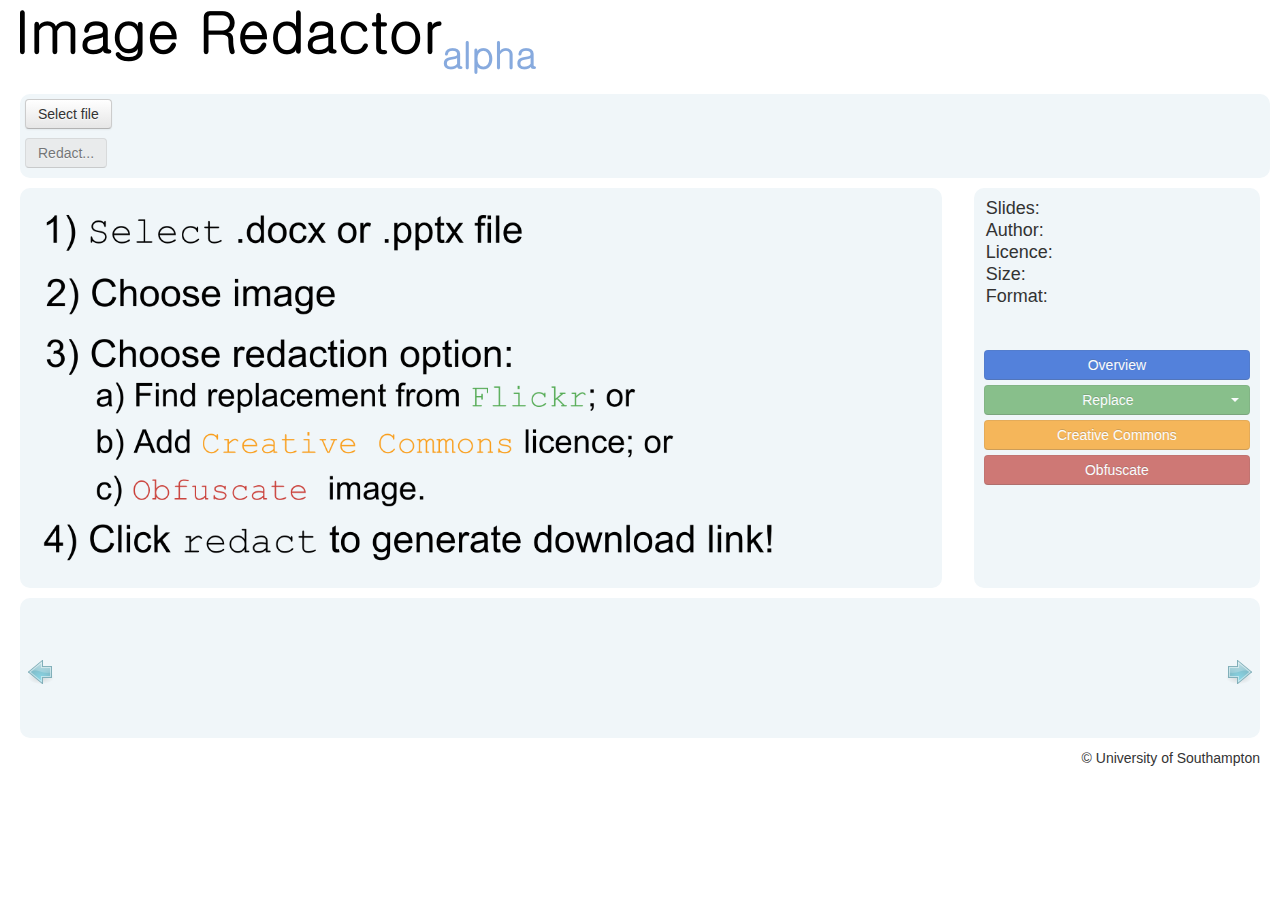
==== public_html/index.html @ 3b18e277 "More work on displaying the contents of headings, including redact buttons which have click events t" ====
<!DOCTYPE html>
<html>
    <head>
        <meta charset="utf-8">
        
        <title>Redact-O-Matic</title>

        <meta name="viewport" content="width=device-width, initial-scale=1.0">
        
        <link rel="stylesheet" type="text/css" href="css/bootstrap.min.css">
        <link rel="stylesheet" type="text/css" href="css/bootstrap-responsive.css">
        <link rel="stylesheet" type="text/css" href="css/bootstrap-responsive.min.css">
        <link rel="stylesheet" type="text/css" href="css/bootstrap-fileupload.min.css">
        <link rel="stylesheet" type="text/css" href="css/bootstrap-arrows.css">        
        <link rel="stylesheet" type="text/css" href="css/jquery.Jcrop.css">         
        <link rel="stylesheet" type="text/css" href="css/style.css">
        <link rel="stylesheet" type="text/css" href="css/skin.css"> 
        

        <script type="text/javascript" src="js/libs/zip.js"></script>
        <script type="text/javascript" src="js/libs/zip-ext.js"></script>
        <script type="text/javascript" src="js/libs/exif.js"></script>
        <script type="text/javascript" src="js/libs/binaryajax.js"></script>

        <script type="text/javascript" src="js/libs/jquery-1.9.0/jquery.min.js"></script>
        <script type="text/javascript" src="js/libs/jqueryui-1.10.0/jquery-ui.min.js"></script>
        <script type="text/javascript" src="js/libs/jquery.exif.js"></script>

        <script type="text/javascript" src="js/libs/bootstrap.min.js"></script>
        <script type="text/javascript" src="js/libs/bootstrap-fileupload.min.js"></script>
        <script type="text/javascript" src="js/libs/bootstrap-arrows.js"></script>

        <script type="text/javascript" src="js/libs/jquery.jcarousel.js"></script>
        <script type="text/javascript" src="js/libs/jquery.jcarousel.min.js"></script>

        <script type="text/javascript" src="js/libs/jquery.Jcrop.min.js"></script>     
        
        <script type="text/javascript" src="js/libs/pixastic.custom.js"></script>     
        
        <script type="text/javascript" src="js/control.js"></script>
        <script type="text/javascript" src="js/readFile.js"></script>
        
        <script type="text/javascript" src="js/PowerPointReader.js"></script>
        <script type="text/javascript" src="js/PowerPointImage.js"></script>
        <script type="text/javascript" src="js/PowerPoint.js"></script>
        <script type="text/javascript" src="js/SlideImageRel.js"></script>

        <script type="text/javascript" src="js/PowerPointViewer.js"></script>

        <script type="text/javascript" src="js/Change.js"></script>
        <script type="text/javascript" src="js/PowerPointWriter.js"></script>

        <script type="text/javascript" src="js/PowerPointRedactor.js"></script>

        <script type="text/javascript" src="js/FlickrReader.js"></script>
        <script type="text/javascript" src="js/FlickrImage.js"></script>
        <script type="text/javascript" src="js/FlickrResultsViewer.js"></script>
        
        <script type="text/javascript" src="js/Word.js"></script>
        <script type="text/javascript" src="js/WordSection.js"></script>
        <script type="text/javascript" src="js/WordParagraph.js"></script>
        <script type="text/javascript" src="js/WordImage.js"></script>
        <script type="text/javascript" src="js/WordReader.js"></script>
        <script type="text/javascript" src="js/WordRedactor.js"></script>
        <script type="text/javascript" src="js/WordViewer.js"></script>
        <script type="text/javascript" src="js/WordWriter.js"></script>

        <meta http-equiv="Content-Type" content="text/html; charset=UTF-8">

    </head>
    <body>

        <div id="title">
            <img src="img/title.png"/>
        </div>
        <script type="text/javascript">
            //check for the various File API support
            if (window.File && window.FileReader && window.FileList && window.Blob) {
                //all file APIs are supported
            } else {
                alert('The File APIs are not fully supported in this browser.');
            }
        </script>

        <div class="container-fluid">
            <div id="controlPanel" class="row-fluid">
                <div class="fileupload fileupload-new" data-provides="fileupload">
                    <span class="btn btn-file"><span class="fileupload-new">Select file</span><span class="fileupload-exists">Change</span><input id="files" type="file" /></span>
                    <span class="fileupload-preview"></span>
                    <a href="#" class="close fileupload-exists" data-dismiss="fileupload" style="float: none">×</a>
                </div>

                <button id="redactBtn" type="submit" class="btn disabled">Redact...</button>
                <span id="download">
                    <img id="downloadLoading" src="img/ajax-loader-small.gif"/>
                </span>
            </div>
            
            <div id="test"></div>

            <div id="imageOverview" class="row-fluid">
                
                <div id="imageWindow" class="span9">
                
                    <span id="instructions" class="hasFocus">
                        <img src="img/instructions.png"/>
                    </span>
                    
                    <span id="pptImage">
                        <span class="helper"></span>
                    </span>   
                    
                    <!-- Overview -->
                    <div id="overview">
                        <h2>Overview</h2>
                        <div class="overviewField">
                            <h4>
                                Name:
                            </h4>
                            <div id="pptName">                            
                            </div>
                        </div>
                        <div class="overviewField">
                            <h4>
                                Total Images:
                            </h4>
                            <div id="totalImages">
                            </div>

                        </div>
                        <div class="overviewField">
                            <h4>
                                Licenced Images:
                            </h4>
                            <div id="licencedImages">
                            </div>

                        </div>
                        <div class="overviewField">
                            <h4>
                                Most restrictive licence:
                            </h4>
                            <div id="overallLicence">
                            </div>

                        </div>
                        <div class="overviewField">
                            <h4>
                                Progress:
                            </h4>
                            <div class="progress progress-striped"> <!-- consider implementing stacked bar to show types of licence -->
                                <div id="progressCC" class="bar bar-success"></div>
                                <div id="progressOther" class="bar bar-warning"></div>
                                <div id="progressNull" class="bar bar-danger"></div>
                            </div> 
                        </div>                   
                    </div>
                    
                    <!-- placeholder -->
                    <span id="placeholderOverview">                        
                        <span class="placeholderHelper"></span>
                        <span id="placeholderOld">
                        </span>
                        <span id="placeholderArrow">
                            <span class="arrow-primary-large" data-angle="90"></span>
                        </span>
                        <span id="placeholderNew">
                            <!--<canvas id="placeholderCanvas"></canvas>-->
                            <img id="placeholderPixelated" class="placeholderImage" src="img/placeholder.jpg"/>
                        </span>  
                        <button id="placeholderSave" class="btn btn-primary">Save</button>
                        <button id="placeholderUndo" class="btn btn-danger">Undo</button>
                    </span>
                    
                    <!-- headings redaction -->
                    <div id="headings">
                        <div id="headingContent">
                            <!-- root collapsible for the whole document and text that does not initially appear under a heading -->
                            <div class="accordion" id="accordionRoot">
                                <div class="accordion-group">
                                    <div class="accordion-heading">
                                        <a class="accordion-toggle heading1" data-toggle="collapse" data-parent="#accordionRoot" href="#collapseRoot">
                                            Word Root 
                                        </a>
                                    </div>                                    
                                    <div id="collapseRoot" class="accordion-body collapse in">
                                        <div id="innerRoot" class="accordion-inner">                                                                                                                                                                                                       
                                        </div>
                                    </div>
                                </div>
                            </div>
                        </div>
                    </div>
                    
                    <!-- Flickr Search -->
                    <div id="flickrSearch"> 
                        <!-- Flickr Search Form -->
                        <form id="flickr" class="form-inline">
                            <input type="text" class="input-medium search-query flickrForm" placeholder="Search" name="tags" id="tags">

                            <label class="multiple flickrForm" for="sort">Sort:</label>
                            <select id="sort" name="sort" class="input-medium">
                                <option>Relevant</option>
                                <option>Recent</option>
                                <option>Interesting</option>
                            </select>
                            <label class="checkbox">
                                <input id="commercialCheck" type="checkbox"> Commercial?
                            </label>
                            <label class="checkbox">
                                <input id="derivativeCheck" type="checkbox"> Derivatives?
                            </label>                   
                            <!--<select id="flickrLicence" name="licence" class="input-medium">
                                <option>Attribution (CC BY)</option>
                                <option>ShareAlike (CC BY-SA)</option>
                                <option>NoDerivs (CC BY-ND)</option>
                                <option>NonCommercial (CC BY-NC)</option>
                                <option>NonCommercial, ShareAlike (CC BY-NC-SA)</option>
                                <option>NonCommercial, NoDerivs (CC BY-NC-ND)</option>
                            </select>-->
                            <button type="submit" class="btn flickrForm">Search</button>
                        </form>
                        
                        <!-- Flickr Results -->
                        <div id="flickr-loading">
                            <span class="flickrHelper"></span>
                            <img src="img/ajax-loader.gif"/>
                        </div>
                        <div id="flickr-results" class="row">
                            <div id="flickrPrev" class="span1 disabled"></div>
                            <div id="resultImages" class="span10">
                                <div class="row flickr-row">
                                    <div id="flickr0" class="span2 offset1">
                                    </div>
                                    <div id="flickr1" class="span2">
                                    </div>
                                    <div id="flickr2" class="span2">
                                    </div>
                                    <div id="flickr3" class="span2">
                                    </div>
                                    <div id="flickr4" class="span2">
                                    </div>
                                </div>
                                <div class="row flickr-row">
                                    <div id="flickr5" class="span2 offset1">
                                    </div>
                                    <div id="flickr6" class="span2">
                                    </div>
                                    <div id="flickr7" class="span2">
                                    </div>
                                    <div id="flickr8" class="span2">
                                    </div>
                                    <div id="flickr9" class="span2">
                                    </div>
                                </div>
                                <div class="row flickr-row">
                                    <div id="flickr10" class="span2 offset1">
                                    </div>
                                    <div id="flickr11" class="span2">
                                    </div>
                                    <div id="flickr12" class="span2">
                                    </div>
                                    <div id="flickr13" class="span2">
                                    </div>
                                    <div id="flickr14" class="span2">
                                    </div>
                                </div>
                            </div>
                            <div id="flickrNext" class="span1 disabled"></div>
                        </div>
                    </div> 
                    
                    <!-- Flickr Cropper -->
                    <!--
                    <div id="flickrCropper">
                        <!--<span class="helper"></span>
                        <span id="croppingImage" class="span6"></span> 
                        <div id="croppingOptions" class="span6">
                            <label class="checkbox">
                                <input id="cropCheckbox" type="checkbox"> Keep old proportions
                            </label>                           
                        </div>  
                        <span class="overviewButtons">
                            <button id="cropperBack" class="btn btn-primary">Back</button>
                            <button id="cropperContinue" class="btn btn-primary">Continue</button>                            
                        </span>
                    </div>-->

                    <!-- Flickr Overview -->
                    <span id="flickrOverview">
                        <span class="helper"></span>
                        <span id="flickrOverviewImages">
                            <span class="helper"></span>
                            <span id="flickrOld">
                            </span>
                            <span id="flickrArrow">
                                <span class="arrow-primary-large" data-angle="90"></span>
                            </span>
                            <span id="flickrNew">
                            </span> 
                        </span>
                        <span id="flickrOverviewButtons">
                            <button id="flickrBack" class="btn btn-primary">Back</button>                    
                            <button id="flickrSave" class="btn btn-primary">Save</button>
                            <button id="flickrUndo" class="btn btn-danger">Undo</button>
                        </span>
                    </span>

                    <!-- cc Overview -->
                    <div id="ccOverview" class="row-fluid">
                        <div id="ccOld" class="span6">
                        </div>                        
                        <div id="ccText" class="span6">                            
                            <h2>Choose a CC Licence:</h2>
                            <p>For more information see: <a href="http://creativecommons.org/" target="_blank">Creative Commons</a></p>
                            <select id="ccSelector">
                                <option>CC0</option>
                                <option>Attribution (CC BY)</option>
                                <option>ShareAlike (CC BY-SA)</option>
                                <option>NoDerivs (CC BY-ND)</option>
                                <option>NonCommercial (CC BY-NC)</option>
                                <option>NonCommercial, ShareAlike (CC BY-NC-SA)</option>
                                <option>NonCommercial, NoDerivs (CC BY-NC-ND)</option>                                
                            </select>
                        </div>  
                        <span class="overviewButtons">
                            <button id="ccSave" class="btn btn-primary">Save</button>
                            <button id="ccUndo" class="btn btn-danger">Undo</button>
                        </span>
                    </div>

                </div>

                <!-- Image Info/Buttons Panel -->
                <div id="imagePanel" class="span3">
                    <div id="imageInfo">
                        <span class="imageField">
                            <span>
                                Slides:
                            </span>  
                            <span id="imageSlides">

                            </span>
                        </span>
                        <span class="imageField">
                            <span>
                                Author:
                            </span>
                            <span id="imageAuthor">
                            </span>
                        </span>
                        <span class="imageField">
                            <span>
                                Licence:
                            </span>
                            <span id="imageLicence">
                            </span>
                        </span>
                        <span class="imageField">
                            <span>
                                Size:
                            </span>
                            <span id="imageSize">
                            </span>
                        </span>
                        <span class="imageField">
                            <span>
                                Format:
                            </span>
                            <span id="imageFormat">
                            </span>
                        </span>
                    </div>
                    <div id="buttons">
                        <button id="overviewBtn" class="btn btn-primary btn-block imageButtons disabled">Overview</button>                        
                        <div class="btn-block btn-group">
                            <button id="replaceBtn" class="btn btn-success imageButtons btn-block disabled dropdown-toggle" data-toggle="dropdown">
                                Replace
                                <span class="caret" style="float:right; margin-right: 10px"></span>
                            </button>
                            <ul class="dropdown-menu">
                                <li>
                                    <a href='#' id="flickrBtn">Flickr</a>
                                </li>
                                <li>
                                    <a href='#' id="googleBtn">Google Images</a>
                                </li>
                                <!--<li>
                                    <a href='#' id="clipartBtn">Openclipart</a>
                                </li>-->
                            </ul>                        
                        </div>
                        
                        <!--<button id="flickrBtn" class="btn btn-success btn-block imageButtons disabled">Replace</button>-->
                        <button id="ccBtn" class="btn btn-warning btn-block imageButtons disabled">Creative Commons</button>
                        <button id="placeholderBtn" class="btn btn-danger btn-block imageButtons disabled">Obfuscate</button>
                    </div>
                </div>                
            </div>
            <div class="row-fluid">
                <div id="imageCarousel" class="span12">
                    <ul id="mycarousel" class="jcarousel-skin-tango">
                    </ul>
                </div>
            </div>
        </div>
        
        <div id="copyright">
            © University of Southampton
        </div>
        
        <script>
            document.getElementById('files').addEventListener('change', handleFileSelect, false);
            redactorInit();
        </script>

    </body>
</html>
---- public_html/css/style.css ----
/* 
    Document   : style
    Created on : 20-May-2013, 14:51:31
    Author     : William
    Description:
        Purpose of the stylesheet follows.
*/

body{
    margin-left: auto;
    margin-right: auto;
}

body .modal {
  width: 70%; /* desired relative width */
  left: 15%; /* (100%-width)/2 */
  margin: auto auto auto auto; /* place center */
}

#title{
    padding-left: 20px;
    padding-right: 20px;
    padding-top: 10px;
    padding-bottom: 10px;
}

#copyright{
    margin-right: 20px;
    float: right;
    clear: both;   
}

#controlPanel{
    margin-top: 10px;
    margin-bottom: 10px;
    -moz-border-radius: 10px;
    -webkit-border-radius: 10px;
    border-radius: 10px;
    background: #F0F6F9;
    padding: 5px;
}

#downloadLoading{
    display: none;
}

#downloadLabel{
    display: none;
}


#imageOverview{
    height: 400px;
    margin-bottom: 5px;
}

#imageWindow{
    -moz-border-radius: 10px;
    -webkit-border-radius: 10px;
    border-radius: 10px;
    background: #F0F6F9;
    padding: 10px;
    height: 100%;
    text-align: center;
    margin-bottom: 10px;
}

#pptImage{
    display: none;
    height: 380px;
}

#imagePanel{
    -moz-border-radius: 10px;
    -webkit-border-radius: 10px;
    border-radius: 10px;
    background: #F0F6F9;
    padding: 10px;
    height: 100%;    
}

#imageInfo{
    height: 40%;
}

#buttons{
    height: 40%;
}

.imageField{
    margin-left: 2px;
    margin-bottom: 2px;
    float: left;
    font-family: Arial,Helvetica,sans-serif;
    font-size: 18px;
    width: 100%;
}

#imageCarousel{
    height: 150px;
}

.carouselDiv{
    width: 150px;
    height: 110px;
}

.carouselImage{
    display: block;
    margin-left: auto;
    margin-right: auto;    
}

.changeIcon{
    display: block;
    position:relative;
    float: right;
    left: -30px;
    z-index: 10;
    height: 20px;
    width: 20px;
}

.changeIcon.ccChange{    
    background-image: url(ccIcon.png);
}

.changeIcon.flickrChange{    
    background-image: url(flickrIcon.png);
}

.changeIcon.placeholderChange{    
    background-image: url(placeholderIcon.png);
}

.changeIcon.licensed{    
    background-image: url(licensedIcon.png);
}

#overview{
    display: none;
    width: 100%; 
    text-align: left;
}

.overviewField{
    width: 60%;
    margin-left: 2px;
    margin-bottom: 2px;
    float: left;
    font-family: Arial,Helvetica,sans-serif;  
    font-size: 18px;    
}

#placeholderOld{
    height: 380px;
    max-width: 200px;
}

#headings{
    display: none;
    width: 100%;
}

#placeholderOverview{
    display: none;
    width: 100%;
}

#placeholderSave{
    float: right;
}

#placeholderUndo{
    float: right;
    display: none;
}

#placeholderArrow{
    margin-left: 30px;
    margin-right: 30px;
}

.placeholderImage{
    max-width: 35%;
    max-height: 380px;
}

#placeholderCanvas{
    max-height: 340px;
    max-width: 35%;
    vertical-align: middle;
}

#flickrSearch{
    display: none;
    width: 100%;
}

#flickrCropper{
    display: none;
    width: 100%;
}

#croppingImage{
    width: 60%;
}

#croppingOptions{
    margin-top: 100px;
    width: 20%;
    text-align: left;
}

#flickrOverview{
    display: none;
    width: 100%;
    vertical-align: top;
}

#flickrOverviewImages{
    display: inline;
    vertical-align: middle;
}

#flickrOld{
    height: 380px;
    max-width: 200px;
}

#flickrArrow{
    margin-left: 30px;
    margin-right: 30px;
}

.flickrImage{
    max-width: 35%;
    max-height: 380px;
}

#flickrNew{
    height: 380px;
    max-width: 200px;
}

#flickrOverviewButtons{
    float: right;
}

#flickrUndo{
    display: none;
}

#ccOverview{
    height: 100%;
    display: none;
    width: 100%;
    float: left;
    vertical-align: middle;
}

#ccOld{
    width: 50%;
}

#ccText{
    margin-top: 100px;
    width: 40%;
    text-align: left;
}

#ccSave{
    float: right;
}

#ccUndo{
    display: none;
}

.image-viewer { 
    margin: 5px;
    padding: 5px;
    display: block;
    height: 250px;
    width: 48%;
    float: left;
    background: ghostwhite;
}

.image-container{
    height: 250px;
    width: 48%;
    text-align: center;
    float: left;
}

.helper{
    display: inline-block;
    height: 380px;
    vertical-align: middle;
}

.flickrHelper{
    display: inline-block;
    height: 340px;
    vertical-align: middle;
}

.ppt-image{
    margin-left: auto;
    margin-right: auto;
    vertical-align: middle;
    max-height: 100%;
}

.button-container{
    height: 250px;
    width: 48%;  
    float: left;
}

#flickrLicence{
    width: 200px;
}

.flickrForm{
    margin-left: 10px;
}

#flickr-loading{
    display: none;
    text-align: center;
    height: 200px;
}

#flickr-results{
    display: none;
    text-align: center;
    width: 100%;
    vertical-align: middle;
    margin-left: 0px;
}

.flickr-row{
    margin-bottom: 10px;
}

#flickrPrev{
    margin-top: 125px;
    width: 32px;
    height: 32px;
    background-image: url(prev-horizontal.png);
    cursor: pointer;
    background-position: -32px 0;
}

#flickrNext{
    margin-top: 125px;
    margin-left: 20px;
    width: 32px;
    height: 32px;
    background-image: url(next-horizontal.png);
    cursor: pointer;
    background-position: -32px 0;
}

#flickrPrev.disabled{
    background-position: -96px 0;
    cursor: auto;
}

#flickrNext.disabled{
    background-position: -96px 0;
    cursor: auto;
}

#placeholder-body{
    text-align: center;
    height: 300px;
}

.placeholder-image{
    width: 40%;
    float: left;
    height: 100%;
}

.placeholder-old{
    margin-left: auto;
    margin-right: auto;
    vertical-align: middle;    
}

.placeholderHelper{
    display: inline-block;
    height: 340px;
    vertical-align: middle;
}

#download{
    margin-top: 5px;
    display: block;
}

#downloadLink{
    margin-left: 5px;
}

/*
 * Document headings and content
 */

#headings{
    height: 100%;
    overflow: auto;
}

.accordion-heading{
    text-align: justify;
}

.accordion-heading .accordion-toggle{
    display: inline-block;
}

.heading1{
    font-size: 150%;
    font-weight: bold;    
}

.heading2{
    font-size: 125%;
    font-weight: bold;
}

.heading3{
    font-weight: bold;
}

.accordion-inner{
    text-align: justify;
}

.heading-redact{
    float:right;
    margin-right: 6px;
    margin-top: 3px;
}
---- public_html/css/skin.css ----
.jcarousel-skin-tango .jcarousel-container {
    -moz-border-radius: 10px;
    -webkit-border-radius: 10px;
   border-radius: 10px;
    background: #F0F6F9;
    /*border: 1px solid #346F97;*/
}

.jcarousel-skin-tango .jcarousel-direction-rtl {
	direction: rtl;
}

.jcarousel-skin-tango .jcarousel-container-horizontal {
    /*width: 100%;*/
    padding: 20px 40px;
}

.jcarousel-skin-tango .jcarousel-container-vertical {
    width: 75px;
    height: 245px;
    padding: 40px 20px;
}

.jcarousel-skin-tango .jcarousel-clip {
    overflow: hidden;
}

.jcarousel-skin-tango .jcarousel-clip-horizontal {
    /*width:  100%;*/
    height: 100px;
}

.jcarousel-skin-tango .jcarousel-clip-vertical {
    width:  75px;
    height: 245px;
}

.jcarousel-skin-tango .jcarousel-item {
    width: 150px;
    height: 150px;
}

.jcarousel-skin-tango .jcarousel-item-horizontal {
	margin-left: 0;
    margin-right: 10px;
}

.jcarousel-skin-tango .jcarousel-direction-rtl .jcarousel-item-horizontal {
	margin-left: 10px;
    margin-right: 0;
}

.jcarousel-skin-tango .jcarousel-item-vertical {
    margin-bottom: 10px;
}

.jcarousel-skin-tango .jcarousel-item-placeholder {
    background: #fff;
    color: #000;
}

/**
 *  Horizontal Buttons
 */
.jcarousel-skin-tango .jcarousel-next-horizontal {
    position: absolute;
    top: 58px;
    right: 5px;
    width: 32px;
    height: 32px;
    cursor: pointer;
    background: url(next-horizontal.png) no-repeat 0 0;
}

.jcarousel-skin-tango .jcarousel-direction-rtl .jcarousel-next-horizontal {
    left: 5px;
    right: auto;
    background-image: url(prev-horizontal.png);
}

.jcarousel-skin-tango .jcarousel-next-horizontal:hover,
.jcarousel-skin-tango .jcarousel-next-horizontal:focus {
    background-position: -32px 0;
}

.jcarousel-skin-tango .jcarousel-next-horizontal:active {
    background-position: -64px 0;
}

.jcarousel-skin-tango .jcarousel-next-disabled-horizontal,
.jcarousel-skin-tango .jcarousel-next-disabled-horizontal:hover,
.jcarousel-skin-tango .jcarousel-next-disabled-horizontal:focus,
.jcarousel-skin-tango .jcarousel-next-disabled-horizontal:active {
    cursor: default;
    background-position: -96px 0;
}

.jcarousel-skin-tango .jcarousel-prev-horizontal {
    position: absolute;
    top: 58px;
    left: 5px;
    width: 32px;
    height: 32px;
    cursor: pointer;
    background: transparent url(prev-horizontal.png) no-repeat 0 0;
}

.jcarousel-skin-tango .jcarousel-direction-rtl .jcarousel-prev-horizontal {
    left: auto;
    right: 5px;
    background-image: url(next-horizontal.png);
}

.jcarousel-skin-tango .jcarousel-prev-horizontal:hover, 
.jcarousel-skin-tango .jcarousel-prev-horizontal:focus {
    background-position: -32px 0;
}

.jcarousel-skin-tango .jcarousel-prev-horizontal:active {
    background-position: -64px 0;
}

.jcarousel-skin-tango .jcarousel-prev-disabled-horizontal,
.jcarousel-skin-tango .jcarousel-prev-disabled-horizontal:hover,
.jcarousel-skin-tango .jcarousel-prev-disabled-horizontal:focus,
.jcarousel-skin-tango .jcarousel-prev-disabled-horizontal:active {
    cursor: default;
    background-position: -96px 0;
}

/**
 *  Vertical Buttons
 */
.jcarousel-skin-tango .jcarousel-next-vertical {
    position: absolute;
    bottom: 5px;
    left: 43px;
    width: 32px;
    height: 32px;
    cursor: pointer;
    background: url(next-vertical.png) no-repeat 0 0;
}

.jcarousel-skin-tango .jcarousel-next-vertical:hover,
.jcarousel-skin-tango .jcarousel-next-vertical:focus {
    background-position: 0 -32px;
}

.jcarousel-skin-tango .jcarousel-next-vertical:active {
    background-position: 0 -64px;
}

.jcarousel-skin-tango .jcarousel-next-disabled-vertical,
.jcarousel-skin-tango .jcarousel-next-disabled-vertical:hover,
.jcarousel-skin-tango .jcarousel-next-disabled-vertical:focus,
.jcarousel-skin-tango .jcarousel-next-disabled-vertical:active {
    cursor: default;
    background-position: 0 -96px;
}

.jcarousel-skin-tango .jcarousel-prev-vertical {
    position: absolute;
    top: 5px;
    left: 43px;
    width: 32px;
    height: 32px;
    cursor: pointer;
    background: url(prev-vertical.png) no-repeat 0 0;
}

.jcarousel-skin-tango .jcarousel-prev-vertical:hover,
.jcarousel-skin-tango .jcarousel-prev-vertical:focus {
    background-position: 0 -32px;
}

.jcarousel-skin-tango .jcarousel-prev-vertical:active {
    background-position: 0 -64px;
}

.jcarousel-skin-tango .jcarousel-prev-disabled-vertical,
.jcarousel-skin-tango .jcarousel-prev-disabled-vertical:hover,
.jcarousel-skin-tango .jcarousel-prev-disabled-vertical:focus,
.jcarousel-skin-tango .jcarousel-prev-disabled-vertical:active {
    cursor: default;
    background-position: 0 -96px;
}
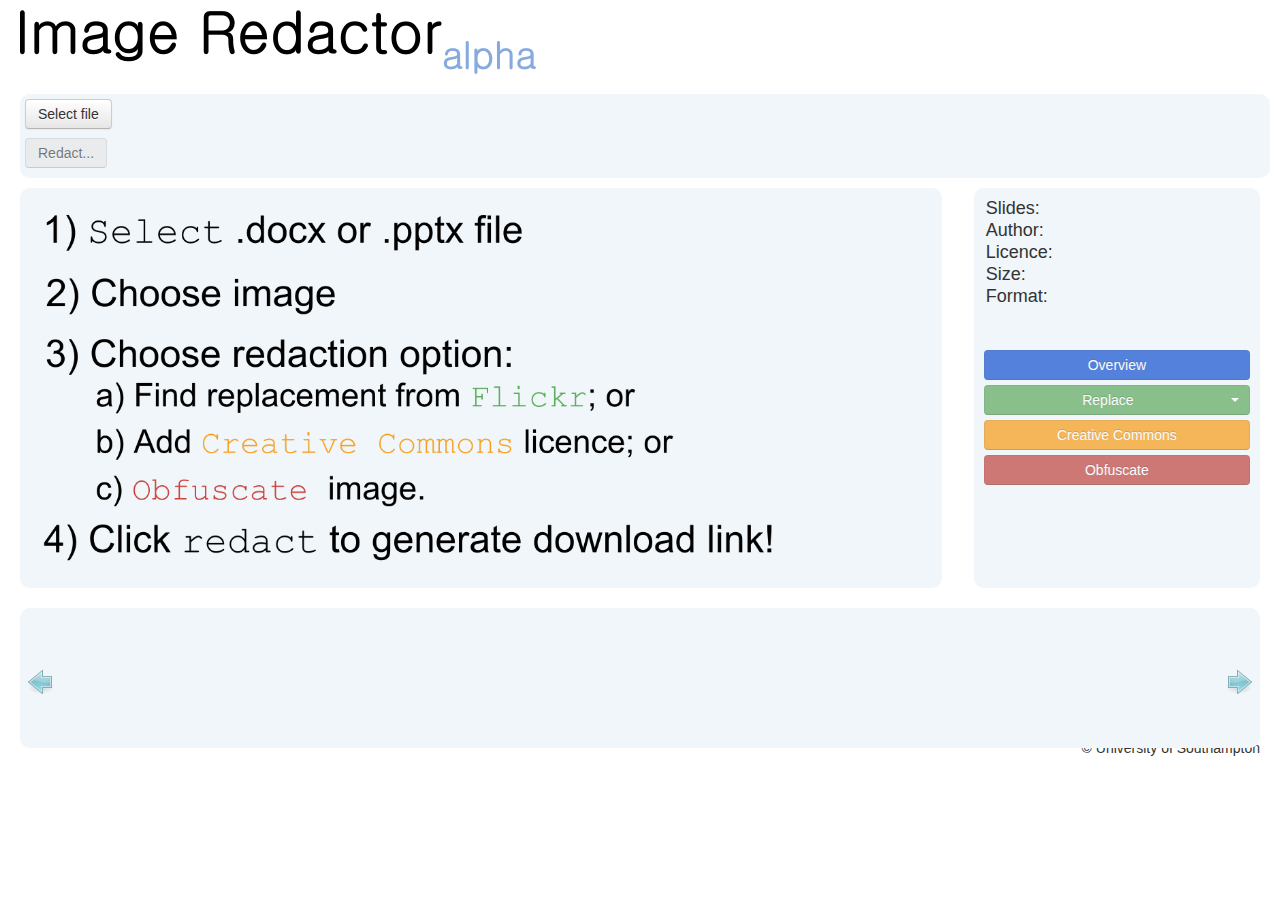
==== commit 020a0a15: "Rework display of headings button and fixed an error reading nested paragraphs (where paragraph text" ====
--- a/public_html/index.html
+++ b/public_html/index.html
@@ -96,8 +96,6 @@
                 </span>
             </div>
             
-            <div id="test"></div>
-
             <div id="imageOverview" class="row-fluid">
                 
                 <div id="imageWindow" class="span9">
@@ -130,7 +128,7 @@
                         </div>
                         <div class="overviewField">
                             <h4>
-                                Licenced Images:
+                                Licensed Images:
                             </h4>
                             <div id="licencedImages">
                             </div>
@@ -184,7 +182,7 @@
                                         </a>
                                     </div>                                    
                                     <div id="collapseRoot" class="accordion-body collapse in">
-                                        <div id="innerRoot" class="accordion-inner">                                                                                                                                                                                                       
+                                        <div id="innerRoot" class="accordion-inner">
                                         </div>
                                     </div>
                                 </div>
@@ -332,76 +330,89 @@
                 </div>
 
                 <!-- Image Info/Buttons Panel -->
-                <div id="imagePanel" class="span3">
-                    <div id="imageInfo">
-                        <span class="imageField">
-                            <span>
-                                Slides:
-                            </span>  
-                            <span id="imageSlides">
-
-                            </span>
-                        </span>
-                        <span class="imageField">
-                            <span>
-                                Author:
-                            </span>
-                            <span id="imageAuthor">
-                            </span>
-                        </span>
-                        <span class="imageField">
-                            <span>
-                                Licence:
-                            </span>
-                            <span id="imageLicence">
-                            </span>
-                        </span>
-                        <span class="imageField">
-                            <span>
-                                Size:
-                            </span>
-                            <span id="imageSize">
-                            </span>
-                        </span>
-                        <span class="imageField">
-                            <span>
-                                Format:
-                            </span>
-                            <span id="imageFormat">
-                            </span>
-                        </span>
+                <div id="sidePanel" class="span3">
+                    <div id="imagePanel">
+                        <div id="imageInfo">
+                            <span class="imageField">
+                                <span>
+                                    Slides:
+                                </span>  
+                                <span id="imageSlides">
+                                </span>
+                            </span>
+                            <span class="imageField">
+                                <span>
+                                    Author:
+                                </span>
+                                <span id="imageAuthor">
+                                </span>
+                            </span>
+                            <span class="imageField">
+                                <span>
+                                    Licence:
+                                </span>
+                                <span id="imageLicence">
+                                </span>
+                            </span>
+                            <span class="imageField">
+                                <span>
+                                    Size:
+                                </span>
+                                <span id="imageSize">
+                                </span>
+                            </span>
+                            <span class="imageField">
+                                <span>
+                                    Format:
+                                </span>
+                                <span id="imageFormat">
+                                </span>
+                            </span>
+                        </div>
+                        <div id="buttons">
+                            <button id="overviewBtn" class="btn btn-primary btn-block imageButtons disabled">Overview</button>                        
+                            <div class="btn-block btn-group">
+                                <button id="replaceBtn" class="btn btn-success imageButtons btn-block disabled dropdown-toggle" data-toggle="dropdown">
+                                    Replace
+                                    <span class="caret" style="float:right; margin-right: 10px"></span>
+                                </button>
+                                <ul class="dropdown-menu">
+                                    <li>
+                                        <a href='#' id="flickrBtn">Flickr</a>
+                                    </li>
+                                    <li>
+                                        <a href='#' id="googleBtn">Google Images</a>
+                                    </li>
+                                    <!--<li>
+                                        <a href='#' id="clipartBtn">Openclipart</a>
+                                    </li>-->
+                                </ul>                        
+                            </div>
+
+                            <!--<button id="flickrBtn" class="btn btn-success btn-block imageButtons disabled">Replace</button>-->
+                            <button id="ccBtn" class="btn btn-warning btn-block imageButtons disabled">Creative Commons</button>
+                            <button id="placeholderBtn" class="btn btn-danger btn-block imageButtons disabled">Obfuscate</button>
+                        </div>
                     </div>
-                    <div id="buttons">
-                        <button id="overviewBtn" class="btn btn-primary btn-block imageButtons disabled">Overview</button>                        
-                        <div class="btn-block btn-group">
-                            <button id="replaceBtn" class="btn btn-success imageButtons btn-block disabled dropdown-toggle" data-toggle="dropdown">
-                                Replace
-                                <span class="caret" style="float:right; margin-right: 10px"></span>
-                            </button>
-                            <ul class="dropdown-menu">
-                                <li>
-                                    <a href='#' id="flickrBtn">Flickr</a>
-                                </li>
-                                <li>
-                                    <a href='#' id="googleBtn">Google Images</a>
-                                </li>
-                                <!--<li>
-                                    <a href='#' id="clipartBtn">Openclipart</a>
-                                </li>-->
-                            </ul>                        
-                        </div>
-                        
-                        <!--<button id="flickrBtn" class="btn btn-success btn-block imageButtons disabled">Replace</button>-->
-                        <button id="ccBtn" class="btn btn-warning btn-block imageButtons disabled">Creative Commons</button>
-                        <button id="placeholderBtn" class="btn btn-danger btn-block imageButtons disabled">Obfuscate</button>
+                    <!--Hierarchy for headings navigation-->
+                    <div id="headingPanel">
+                        <div id="headingHierarchy"></div>
+                        <button id="headingOverviewBtn" class="btn btn-primary btn-block">Overview</button>
                     </div>
                 </div>                
             </div>
-            <div class="row-fluid">
-                <div id="imageCarousel" class="span12">
-                    <ul id="mycarousel" class="jcarousel-skin-tango">
+            <div id="pptBar">                
+                <div class="carousel">
+                    <ul id="pptCarousel" class="jcarousel-skin-tango">
                     </ul>
                 </div>
+            </div>
+            <div id="wordBar">
+                <div id="headingsBtn"><img src="img/headingsIcon.png" alt="Redact Headings" /></div>
+                <div class="carousel" style="width:90%; float:left">
+                    <ul id="wordCarousel" class="jcarousel-skin-tango">
+                    </ul>
+                </div>                
             </div>
         </div>
         
--- a/public_html/css/style.css
+++ b/public_html/css/style.css
@@ -1,7 +1,7 @@
 /* 
     Document   : style
     Created on : 20-May-2013, 14:51:31
-    Author     : William
+    Author     : William Fyson
     Description:
         Purpose of the stylesheet follows.
 */
@@ -70,7 +70,7 @@
     height: 380px;
 }
 
-#imagePanel{
+#sidePanel{
     -moz-border-radius: 10px;
     -webkit-border-radius: 10px;
     border-radius: 10px;
@@ -79,6 +79,10 @@
     height: 100%;    
 }
 
+#imagePanel{
+    height: 100%;    
+}
+
 #imageInfo{
     height: 40%;
 }
@@ -96,8 +100,8 @@
     width: 100%;
 }
 
-#imageCarousel{
-    height: 150px;
+.carousel{
+    height: 110px;
 }
 
 .carouselDiv{
@@ -105,10 +109,8 @@
     height: 110px;
 }
 
-.carouselImage{
-    display: block;
-    margin-left: auto;
-    margin-right: auto;    
+.carouselImg{
+    cursor: pointer;
 }
 
 .changeIcon{
@@ -417,10 +419,11 @@
 
 .accordion-heading{
     text-align: justify;
+    background: whitesmoke;
 }
 
 .accordion-heading .accordion-toggle{
-    display: inline-block;
+    display: inline-block;    
 }
 
 .heading1{
@@ -438,6 +441,7 @@
 }
 
 .accordion-inner{
+    background: white;
     text-align: justify;
 }
 
@@ -446,3 +450,54 @@
     margin-right: 6px;
     margin-top: 3px;
 }
+
+#headingPanel{
+    height: 100%;
+    display: none;
+}
+
+#headingHierarchy{
+    height: 90%;
+    margin-bottom: 20px;
+    overflow: auto;
+}
+
+.hierarchyEntry{
+    color: #000;
+    display:block;
+    cursor: pointer;
+    margin-bottom: 2px;
+}
+
+.hierarchyEntry.indent2{
+    text-indent: 20px;
+}
+
+.hierarchyEntry.indent3{
+    text-indent: 40px;
+}
+
+.hierarchyEntry.indent4{
+    text-indent: 60px;
+}
+
+#pptBar{
+    margin-top: 20px;
+    width: 100%;
+}
+
+#wordBar{
+    margin-top: 20px;
+    display: none;
+    width: 100%;
+    float: left;
+}
+
+#headingsBtn{    
+    width: 10%; 
+    height: 140px;        
+    float: left;
+    cursor: pointer;
+}
+
+
--- a/public_html/css/skin.css
+++ b/public_html/css/skin.css
@@ -37,7 +37,7 @@
 
 .jcarousel-skin-tango .jcarousel-item {
     width: 150px;
-    height: 150px;
+    height: 100px;
 }
 
 .jcarousel-skin-tango .jcarousel-item-horizontal {
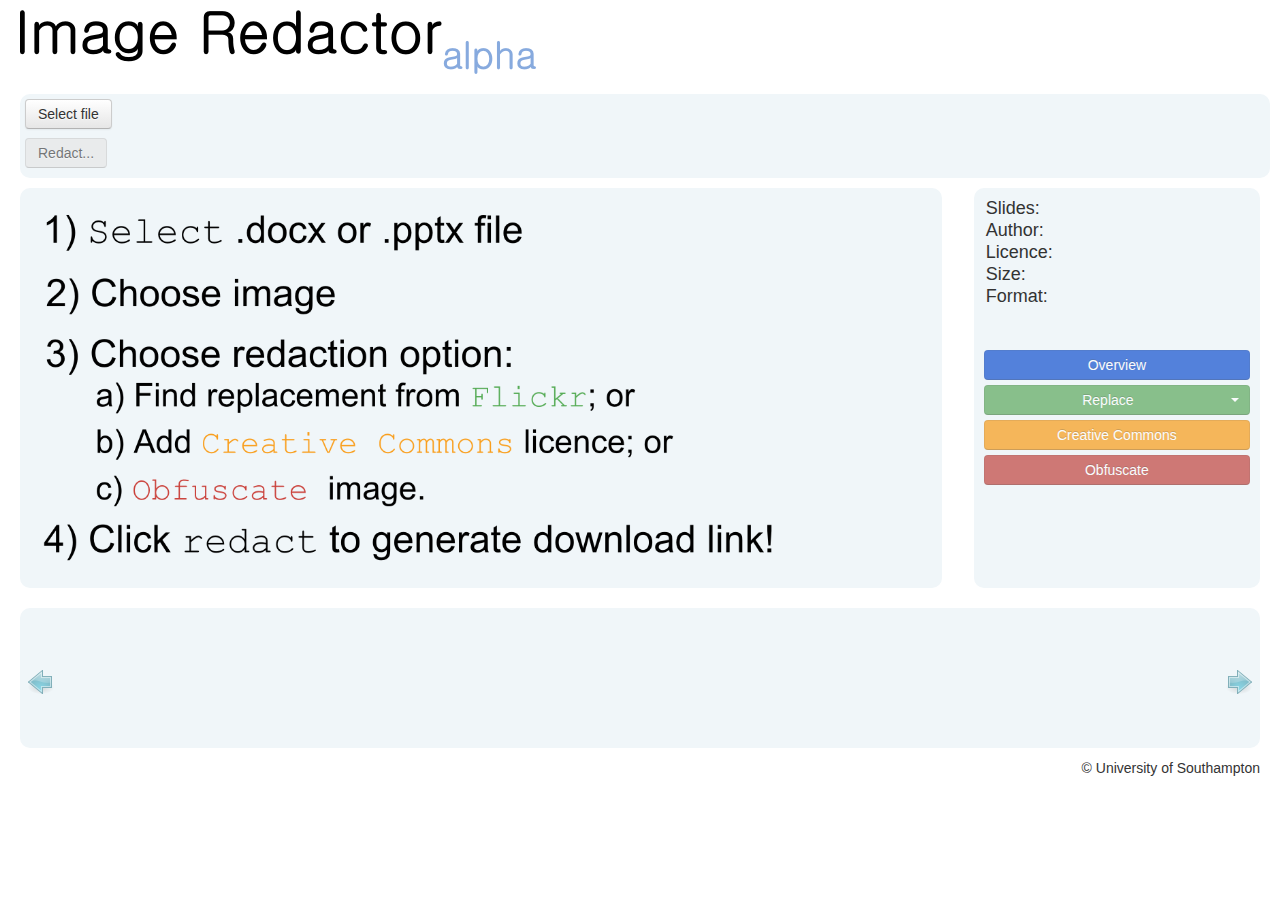
==== commit 33319d8e: "Tidied up organisation of JS files and adapted readURL.js to correspond with new changes introducted" ====
--- a/public_html/index.html
+++ b/public_html/index.html
@@ -39,31 +39,29 @@
         
         <script type="text/javascript" src="js/control.js"></script>
         <script type="text/javascript" src="js/readFile.js"></script>
-        
-        <script type="text/javascript" src="js/PowerPointReader.js"></script>
-        <script type="text/javascript" src="js/PowerPointImage.js"></script>
-        <script type="text/javascript" src="js/PowerPoint.js"></script>
+        <!--<script type="text/javascript" src="js/readURL.js"></script>-->
         <script type="text/javascript" src="js/SlideImageRel.js"></script>
-
-        <script type="text/javascript" src="js/PowerPointViewer.js"></script>
-
-        <script type="text/javascript" src="js/Change.js"></script>
-        <script type="text/javascript" src="js/PowerPointWriter.js"></script>
-
-        <script type="text/javascript" src="js/PowerPointRedactor.js"></script>
-
-        <script type="text/javascript" src="js/FlickrReader.js"></script>
-        <script type="text/javascript" src="js/FlickrImage.js"></script>
-        <script type="text/javascript" src="js/FlickrResultsViewer.js"></script>
-        
-        <script type="text/javascript" src="js/Word.js"></script>
-        <script type="text/javascript" src="js/WordSection.js"></script>
-        <script type="text/javascript" src="js/WordParagraph.js"></script>
-        <script type="text/javascript" src="js/WordImage.js"></script>
-        <script type="text/javascript" src="js/WordReader.js"></script>
-        <script type="text/javascript" src="js/WordRedactor.js"></script>
-        <script type="text/javascript" src="js/WordViewer.js"></script>
-        <script type="text/javascript" src="js/WordWriter.js"></script>
+        <script type="text/javascript" src="js/Change.js"></script>        
+
+        <script type="text/javascript" src="js/powerpoint/PowerPointReader.js"></script>
+        <script type="text/javascript" src="js/powerpoint/PowerPointImage.js"></script>
+        <script type="text/javascript" src="js/powerpoint/PowerPoint.js"></script>
+        <script type="text/javascript" src="js/powerpoint/PowerPointWriter.js"></script>
+        <script type="text/javascript" src="js/powerpoint/PowerPointRedactor.js"></script>
+        <script type="text/javascript" src="js/powerpoint/PowerPointViewer.js"></script>        
+        
+        <script type="text/javascript" src="js/flickr/FlickrReader.js"></script>
+        <script type="text/javascript" src="js/flickr/FlickrImage.js"></script>
+        <script type="text/javascript" src="js/flickr/FlickrResultsViewer.js"></script>
+        
+        <script type="text/javascript" src="js/word/Word.js"></script>
+        <script type="text/javascript" src="js/word/WordSection.js"></script>
+        <script type="text/javascript" src="js/word/WordParagraph.js"></script>
+        <script type="text/javascript" src="js/word/WordImage.js"></script>
+        <script type="text/javascript" src="js/word/WordReader.js"></script>
+        <script type="text/javascript" src="js/word/WordRedactor.js"></script>
+        <script type="text/javascript" src="js/word/WordViewer.js"></script>
+        <script type="text/javascript" src="js/word/WordWriter.js"></script>
 
         <meta http-equiv="Content-Type" content="text/html; charset=UTF-8">
 
--- a/public_html/css/style.css
+++ b/public_html/css/style.css
@@ -25,6 +25,7 @@
 }
 
 #copyright{
+    margin-top:20px;
     margin-right: 20px;
     float: right;
     clear: both;   
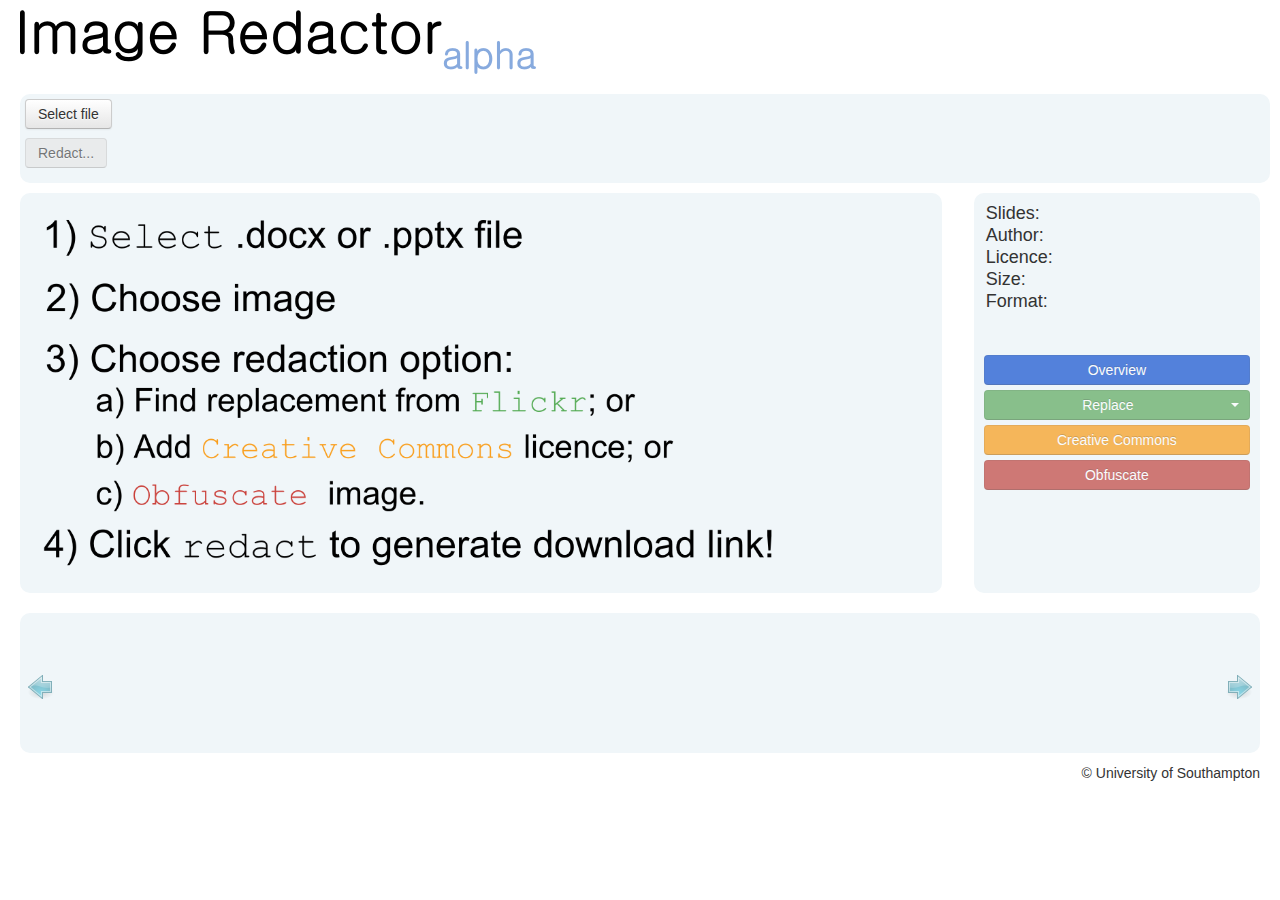
==== commit c99acb25: "Beginning of work on storing captions to relIDs so they can be altered appropriately. Need to coordi" ====
--- a/public_html/index.html
+++ b/public_html/index.html
@@ -62,6 +62,7 @@
         <script type="text/javascript" src="js/word/WordRedactor.js"></script>
         <script type="text/javascript" src="js/word/WordViewer.js"></script>
         <script type="text/javascript" src="js/word/WordWriter.js"></script>
+        <script type="text/javascript" src="js/word/CaptionRel.js"></script>
 
         <meta http-equiv="Content-Type" content="text/html; charset=UTF-8">
 
--- a/public_html/css/style.css
+++ b/public_html/css/style.css
@@ -401,7 +401,8 @@
 }
 
 #download{
-    margin-top: 5px;
+    margin-left: 10px;
+    margin-top: 10px;
     display: block;
 }
 
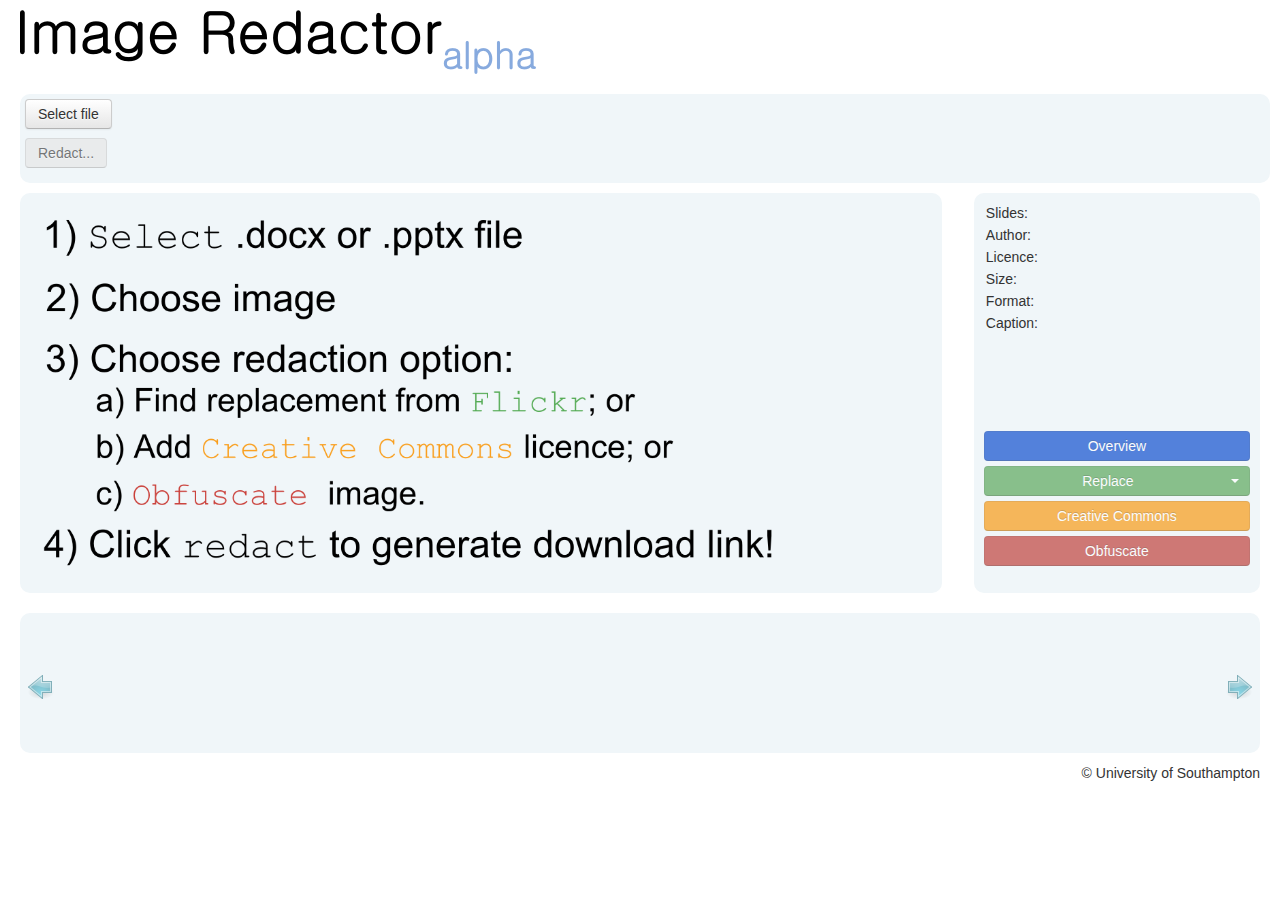
==== commit 18d4ef30: "Captions for images are now displayed in the info panel." ====
--- a/public_html/index.html
+++ b/public_html/index.html
@@ -367,6 +367,13 @@
                                 <span id="imageFormat">
                                 </span>
                             </span>
+                            <span class="imageField">
+                                <span>
+                                    Caption:
+                                </span>
+                                <span id="imageCaption">
+                                </span>
+                            </span>
                         </div>
                         <div id="buttons">
                             <button id="overviewBtn" class="btn btn-primary btn-block imageButtons disabled">Overview</button>                        
--- a/public_html/css/style.css
+++ b/public_html/css/style.css
@@ -85,7 +85,9 @@
 }
 
 #imageInfo{
-    height: 40%;
+    height: 60%;
+    overflow-x: hidden;
+    overflow-y: auto;
 }
 
 #buttons{
@@ -97,7 +99,7 @@
     margin-bottom: 2px;
     float: left;
     font-family: Arial,Helvetica,sans-serif;
-    font-size: 18px;
+    font-size: 14px;
     width: 100%;
 }
 
